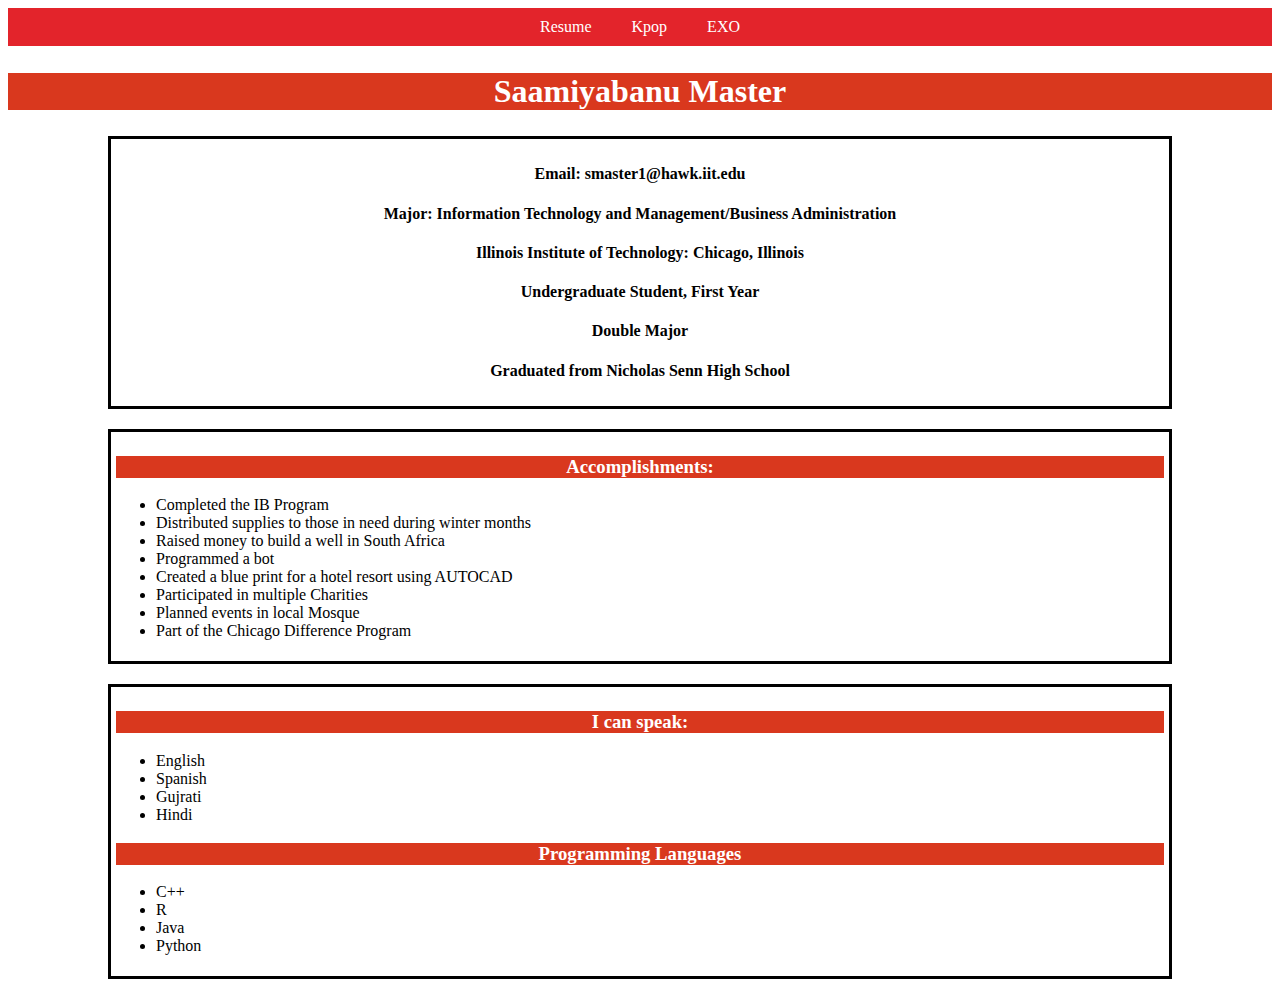
==== index.html @ a422c3a1 "copying project 2 information" ====
<!DOCTYPE html>
<htmL lang="en">
  <head>
    <meta charset="UTF-8">
    <title>ITMD-361 Fundamentals of Web Development</title>
	<link rel="stylesheet" type="text/css" href="css/normalize.css">
	<link rel="stylesheet" href="css/style.css">
	<link rel="icon" href="/Project-2/media/letter-r.jpg">
  </head>
<body id = "resume">
  <header>
    <nav id = "main-nav">
      <div id = "nav-contents">
        <ul>
          <li><a href="index.html">Resume</a></li>
    	  <li><a href="interests.html">Kpop</a></li>
    	  <li><a href="bestsong.html">EXO</a></li>
	    </ul>
	  </div>
	</nav>
	<h2>Saamiyabanu Master</h2>
  </header>
  <section id = "information">
    <h4>Email: smaster1@hawk.iit.edu</h4>
    <h4>Major: Information Technology and Management/Business Administration</h4>
    <h4>Illinois Institute of Technology: Chicago, Illinois</h4>
    <h4>Undergraduate Student, First Year</h4>
    <h4>Double Major</h4>
    <h4>Graduated from Nicholas Senn High School</h4>
  </section>
  <section id = "accomplishments">
    <h3>Accomplishments:</h3>
	<ul>
      <li>Completed the IB Program</li>
      <li>Distributed supplies to those in need during winter months</li>
      <li>Raised money to build a well in South Africa</li>
      <li>Programmed a bot</li>
      <li>Created a blue print for a hotel resort using AUTOCAD</li>
      <li>Participated in multiple Charities</li>
      <li>Planned events in local Mosque</li>
      <li>Part of the Chicago Difference Program</li>
    </ul>
  </section>
  <section id= "languages">
    <h3>I can speak:</h3>
    <ul>
      <li>English</li>
      <li>Spanish</li>
      <li>Gujrati</li>
      <li>Hindi</li>
    </ul>
    <h3>Programming Languages</h3>
    <ul>
      <li>C++</li>
      <li>R</li>
      <li>Java</li>
      <li>Python</li>
    </ul>
  </section>	
</body>
</html>
---- css/style.css ----
#main-nav {
  background-color: #E3242B;
  overflow: hidden;
}
#nav-contents {
  float: left;
  width: 100%;
  position: relative;
}
#main-nav ul {
  list-style-type: none;
  margin: 0;
  padding: 0;
  position: relative;
  left: 50%;
  float: left;
}
#main-nav ul li {
  float: left;
  position: relative;
  right: 50%;
  display: block;
}
#main-nav ul li a {
  display: block;
  padding: 10px 20px;
  color: #fff;
  text-decoration: none;
}
#main-nav ul li a:hover {
  background-color: #000;
}
h2 {
  font-size: 32px;
  text-align: center;
  background-color: #D9381E;
  color: #FFFFFF;
}
h3 {
  text-align: center;
  color: #FFFFFF;
  background-color: #D9381E;
}
p {
  font-family: "Serif";
  color: #000000;
}
#resume {
  background-image: url("https://png.pngtree.com/thumb_back/fh260/background/20191014/pngtree-red-color-stage-background-image_319342.jpg");
}
#information {
  padding: 5px;
  margin-left:100px;
  margin-right:100px; 
  margin-top:20px;
  margin-bottom:20px;
  text-align: center;
  border-style: solid;
  border-color: #000000;
}
#information:hover {
  transform: rotate(-0.5turn);
}
#accomplishments {
  padding: 5px;
  margin-left:100px;
  margin-right:100px; 
  margin-top:20px;
  margin-bottom:20px;
  text-align: left;
  border-style: solid;
  border-color: #000000;
}
#accomplishments:hover {
  transform: rotate(0.5turn);
}
#languages {	
  padding: 5px;
  margin-left:100px;
  margin-right:100px; 
  margin-top:20px;
  margin-bottom:20px;
  text-align: left;
  border-style: solid;
  border-color: #000000;
}
.h1-underline {
  text-decoration: underline dotted 3px;
}
#interests {
  background-image: url("https://www.colorhexa.com/ff7886.png");
}
#exo-section {
  text-align: left;
  border-color: #000000;
  border-style: dotted;
  margin-left:90px;
  margin-right:90px; 
  margin-top:25px;
  margin-bottom:25px;
  padding-left: 7px;
  padding-right: 7px;
  padding: 10px;
}
.exo-image {
  position: relative;
}
.exo-image:hover {
  transform: rotate(0.75turn);
}
#bp-section {
  text-align: left;
  border-color: #FFFFFF;
  border-style: dashed;
  margin-left:90px;
  margin-right:90px; 
  margin-top:25px;
  margin-bottom:25px;
  padding-left: 7px;
  padding-right: 7px;
  padding: 10px;
}
.blackpink-image {
  position: relative;
  padding-left: 1px;
}
.blackpink-image:hover {
  transform: rotate(-0.75turn);
}
#enha-section {
  text-align: left;
  border-color: #000000;
  border-style: dotted;
  margin-left:90px;
  margin-right:90px; 
  margin-top:25px;
  margin-bottom:25px;
  padding-left: 7px;
  padding-right: 7px;
  padding: 10px;
}
.enhypen-image {
  position: relative;
  padding-left: 1px;
}
.enhypen-image:hover {
  transform: rotate(-0.5turn);
}
#song {
  background-image: url("https://cdn.wallpapersafari.com/92/24/1nHW69.jpg");
}
#intro {	
  padding: 5px;
  margin-left:100px;
  margin-right:100px; 
  margin-top:20px;
  margin-bottom:20px;
  text-align: left;
  border-style: solid;
  border-color: #000000;
}
#audio {
  text-align: center;
  border-color: #000000;
  border-style: dotted;
  margin-left:90px;
  margin-right:90px; 
  margin-top:25px;
  margin-bottom:25px;
  padding-left: 7px;
  padding-right: 7px;
  padding: 10px;
}
.exact {
  position: relative;
  padding-left: 1px;
}
.exact:hover {
  transform: scale(2, 0.5);
}
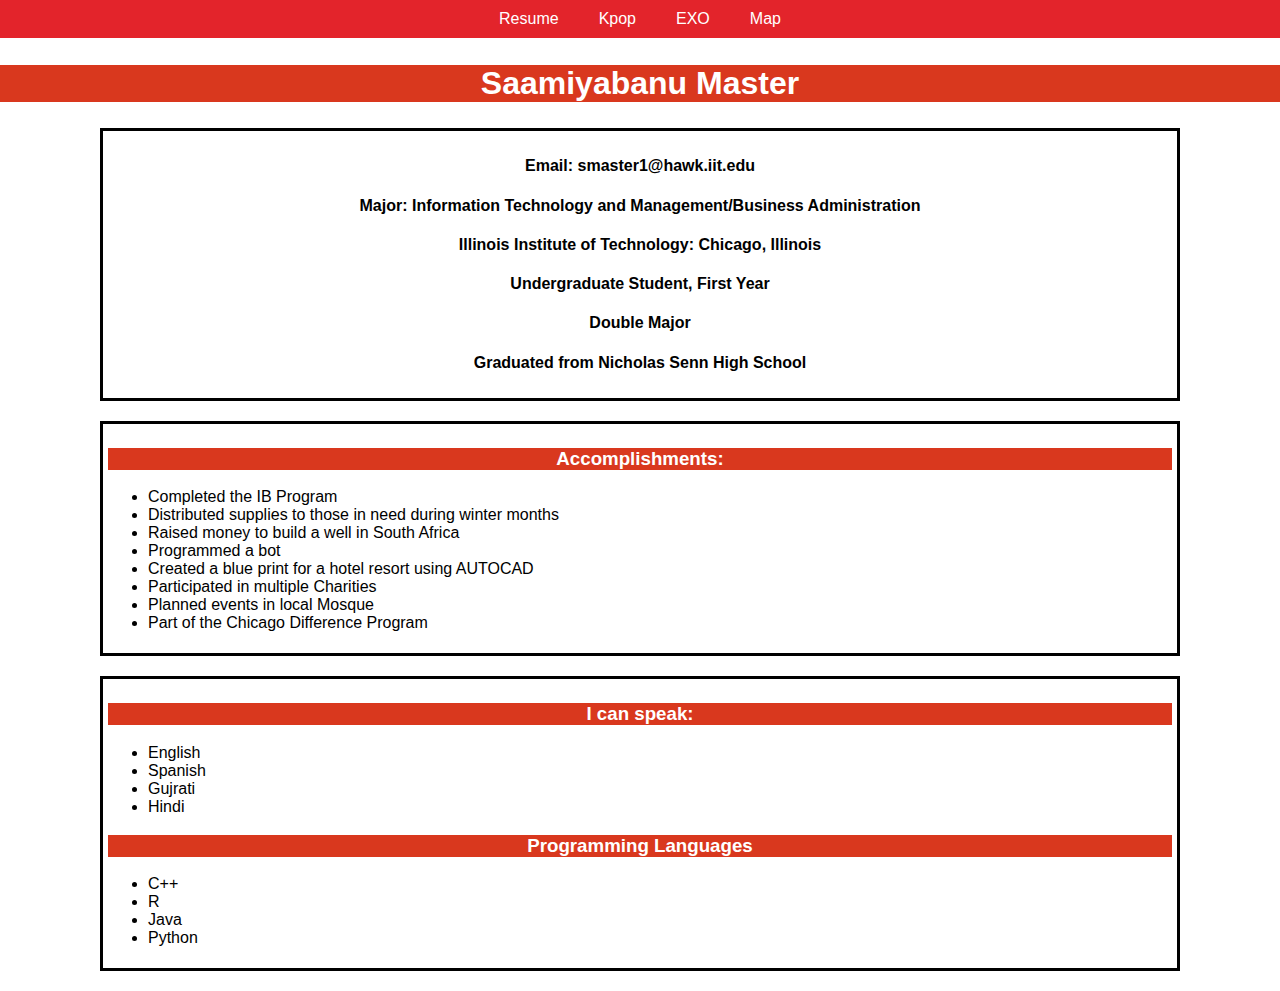
==== commit e4f9b6b0: "Adding Map page" ====
--- a/index.html
+++ b/index.html
@@ -13,8 +13,9 @@
       <div id = "nav-contents">
         <ul>
           <li><a href="index.html">Resume</a></li>
-    	  <li><a href="interests.html">Kpop</a></li>
-    	  <li><a href="bestsong.html">EXO</a></li>
+		  <li><a href="interests.html">Kpop</a></li>
+		  <li><a href="bestsong.html">EXO</a></li>
+		  <li><a href="map.html">Map</a></li>
 	    </ul>
 	  </div>
 	</nav>
